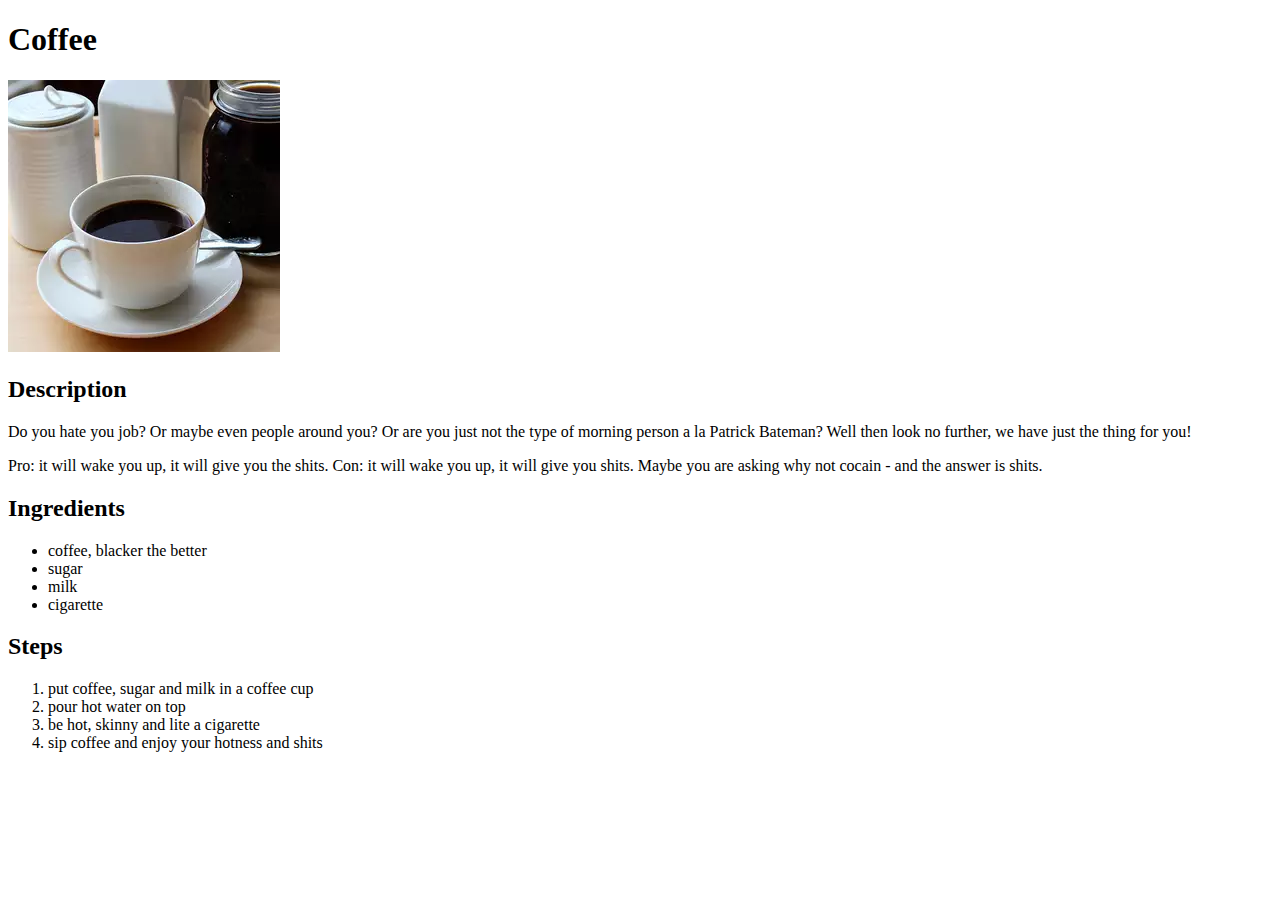
==== recipes/coffee.html @ 48162021 "Test git" ====
<!DOCTYPE html>
<html lang="en">
    <head>
        <meta charset="utf-8">
        <title>Coffee</title>
    </head>

    <body>
        <h1>Coffee</h1>
        <img src="../images/coffee.webp" alt="cup of black coffee">
        <h2>Description</h2>
        <p>Do you hate you job? Or maybe even people around you? Or are you just not
            the type of morning person a la Patrick Bateman? Well then look no further,
            we have just the thing for you!
        </p>
        <p>Pro: it will wake you up, it will give you the shits. 
        Con: it will wake you up, it will give you shits.
    Maybe you are asking why not cocain - and the answer is shits.</p>
        <h2>Ingredients</h2>
        <ul>
            <li>coffee, blacker the better</li>
            <li>sugar</li>
            <li>milk</li>
            <li>cigarette</li>
        </ul>

        <h2>Steps</h2>
        <ol>
            <li>put coffee, sugar and milk in a coffee cup</li>
            <li>pour hot water on top</li>
            <li>be hot, skinny and lite a cigarette</li>
            <li>sip coffee and enjoy your hotness and shits</li>
        </ol>
    </body>
</html>
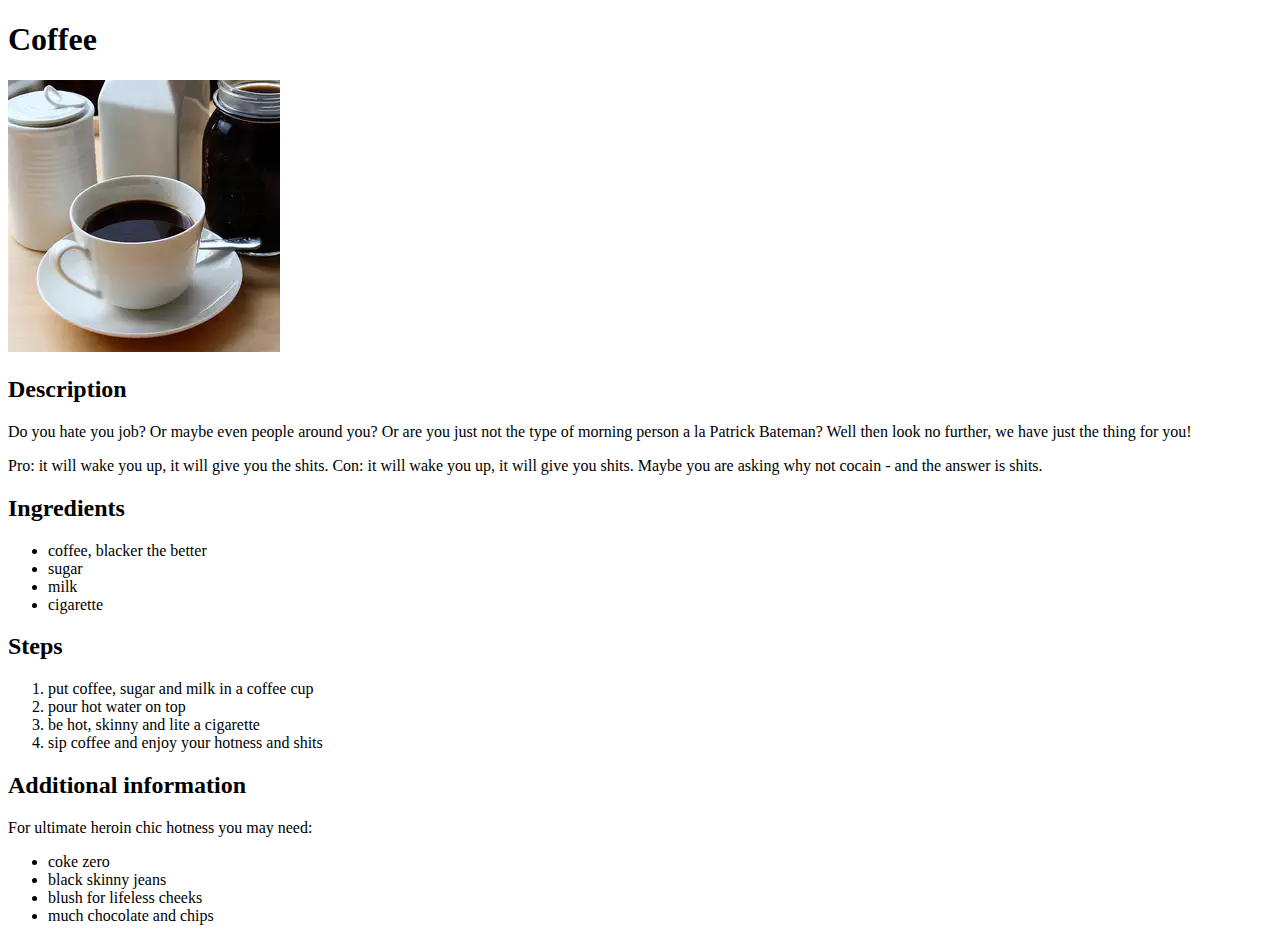
==== commit c8cb5908: "Update coffee.html with additional info" ====
--- a/recipes/coffee.html
+++ b/recipes/coffee.html
@@ -31,5 +31,13 @@
             <li>be hot, skinny and lite a cigarette</li>
             <li>sip coffee and enjoy your hotness and shits</li>
         </ol>
+        <h2>Additional information</h2>
+        <p>For ultimate heroin chic hotness you may need:</p>
+        <ul>
+            <li>coke zero</li>
+            <li>black skinny jeans</li>
+            <li>blush for lifeless cheeks</li>
+            <li>much chocolate and chips</li>
+        </ul>
     </body>
 </html>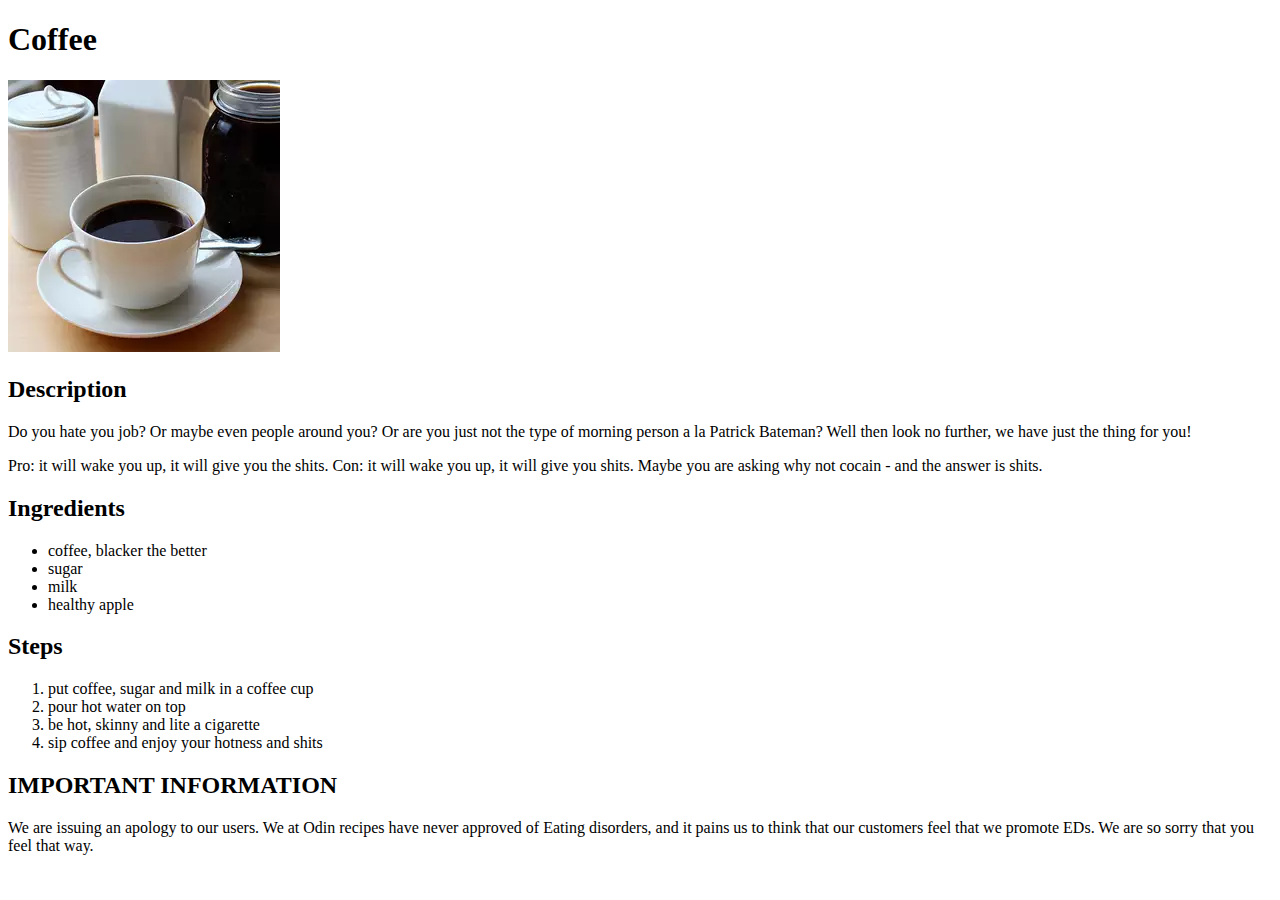
==== commit eccb9449: "Update coffee.html with new info" ====
--- a/recipes/coffee.html
+++ b/recipes/coffee.html
@@ -21,7 +21,7 @@
             <li>coffee, blacker the better</li>
             <li>sugar</li>
             <li>milk</li>
-            <li>cigarette</li>
+            <li>healthy apple</li>
         </ul>
 
         <h2>Steps</h2>
@@ -31,13 +31,11 @@
             <li>be hot, skinny and lite a cigarette</li>
             <li>sip coffee and enjoy your hotness and shits</li>
         </ol>
-        <h2>Additional information</h2>
-        <p>For ultimate heroin chic hotness you may need:</p>
-        <ul>
-            <li>coke zero</li>
-            <li>black skinny jeans</li>
-            <li>blush for lifeless cheeks</li>
-            <li>much chocolate and chips</li>
-        </ul>
+        <h2><b>IMPORTANT INFORMATION</b></h2>
+        <p>We are issuing an apology to our users. We at Odin recipes have never 
+            approved of Eating disorders, and it pains us to think that our customers
+            feel that we promote EDs. We are so sorry that you feel that way.
+        </p>
+        
     </body>
 </html>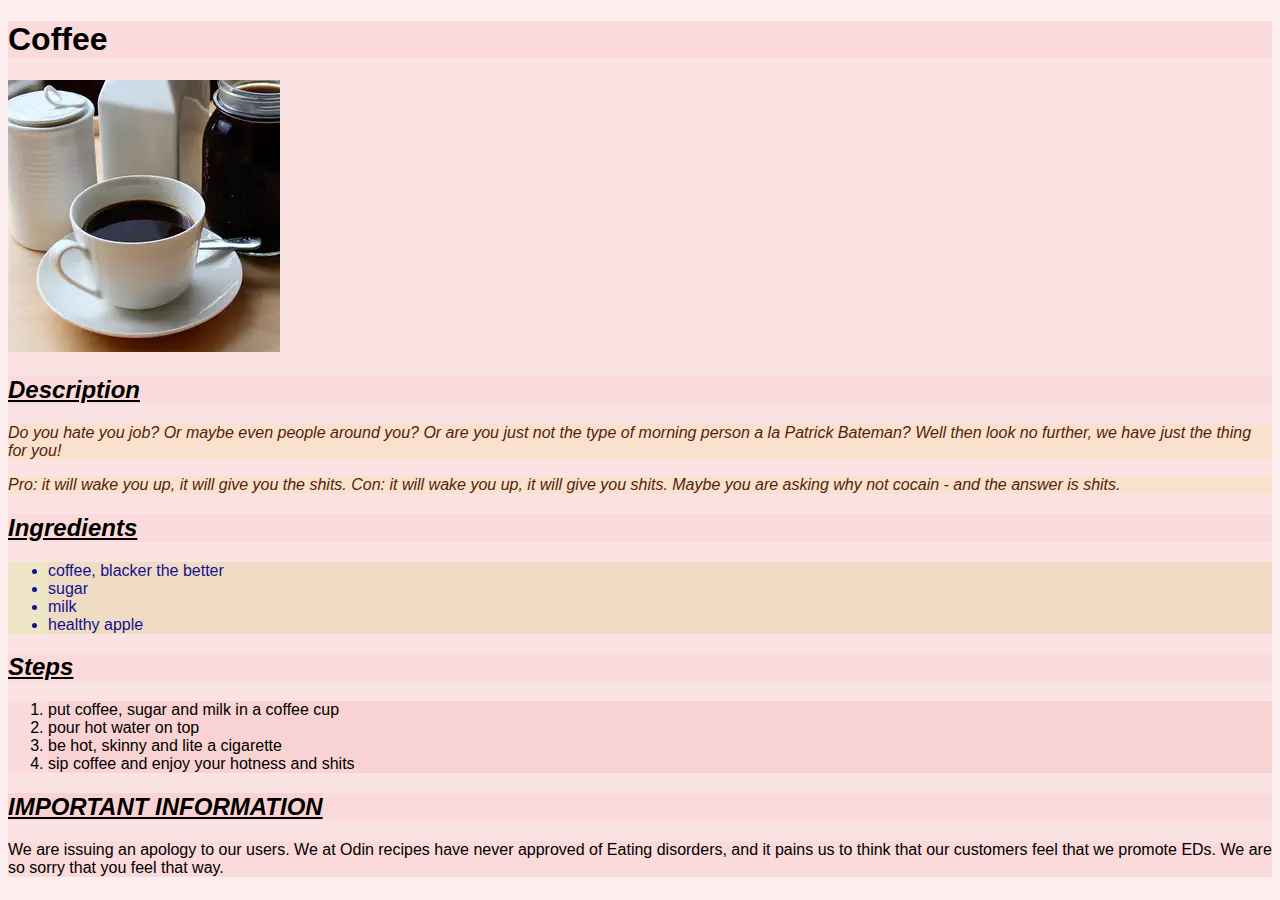
==== commit 65e28001: "Introduce css to the project" ====
--- a/recipes/coffee.html
+++ b/recipes/coffee.html
@@ -2,6 +2,7 @@
 <html lang="en">
     <head>
         <meta charset="utf-8">
+        <link rel="stylesheet" href="../styles.css">
         <title>Coffee</title>
     </head>
 
@@ -9,15 +10,15 @@
         <h1>Coffee</h1>
         <img src="../images/coffee.webp" alt="cup of black coffee">
         <h2>Description</h2>
-        <p>Do you hate you job? Or maybe even people around you? Or are you just not
+        <p class="description">Do you hate you job? Or maybe even people around you? Or are you just not
             the type of morning person a la Patrick Bateman? Well then look no further,
             we have just the thing for you!
         </p>
-        <p>Pro: it will wake you up, it will give you the shits. 
+        <p class="description">Pro: it will wake you up, it will give you the shits. 
         Con: it will wake you up, it will give you shits.
     Maybe you are asking why not cocain - and the answer is shits.</p>
         <h2>Ingredients</h2>
-        <ul>
+        <ul id="ingredients">
             <li>coffee, blacker the better</li>
             <li>sugar</li>
             <li>milk</li>
--- a/styles.css
+++ b/styles.css
@@ -0,0 +1,24 @@
+*{
+    background-color: rgba(248, 192, 192, 0.26);
+    font-family: 'Franklin Gothic Medium', 'Arial Narrow', Arial, sans-serif;
+}
+
+h1{
+    font-weight: bold;
+}
+
+h2{
+    font-style: italic;
+    text-decoration: underline;
+}
+
+.description{
+    color: rgb(83, 31, 13);
+    font-style: italic;
+    background-color: rgba(247, 221, 167, 0.356);
+}
+
+#ingredients{
+    background-color: rgba(209, 238, 131, 0.295);
+    color: rgb(18, 18, 143);
+}